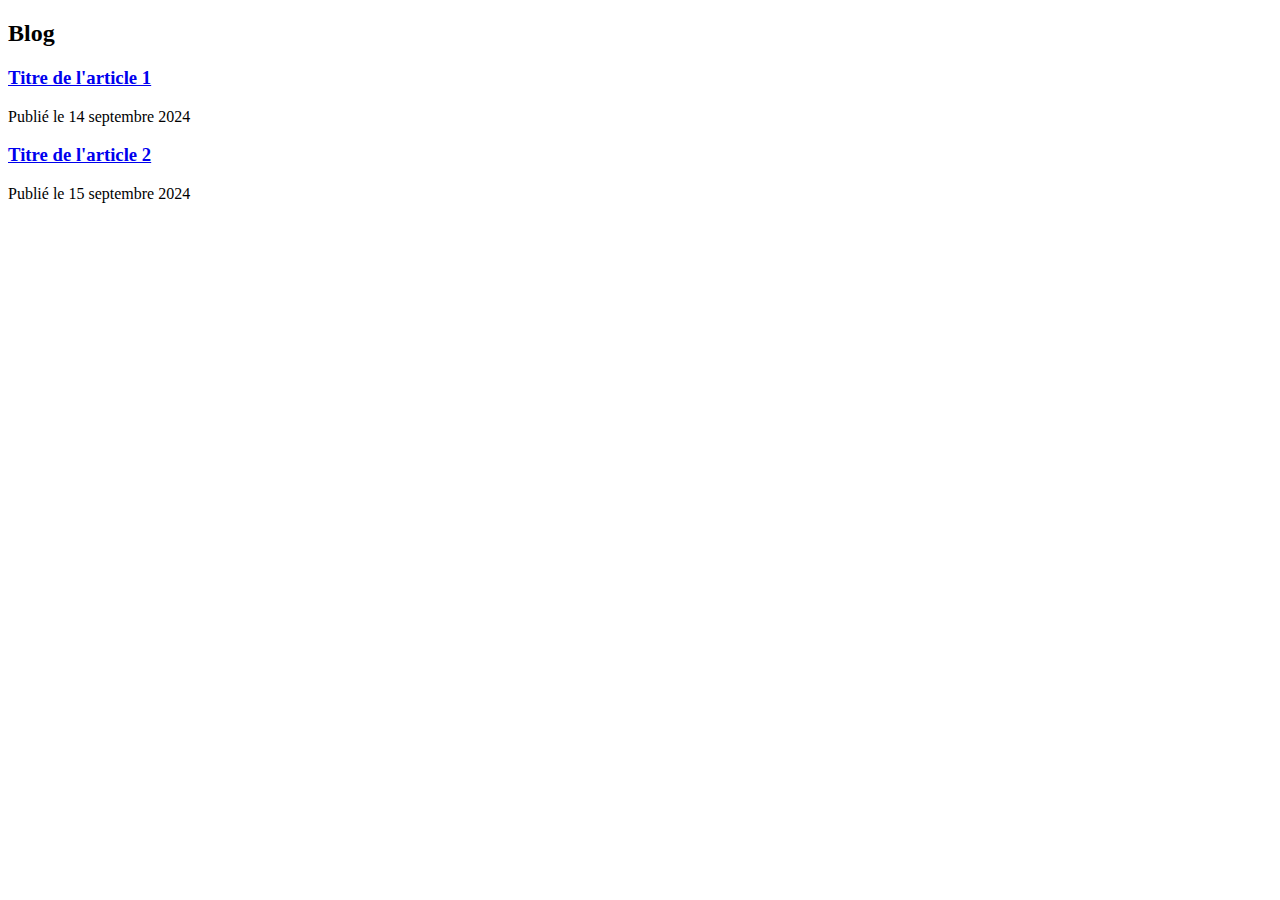
==== blog.html @ 428eec0d "update" ====
<!-- blog.html -->
<!DOCTYPE html>
<html lang="fr">
<head>
    <meta charset="UTF-8">
    <meta name="viewport" content="width=device-width, initial-scale=1.0">
    <title>Blog - Elia</title>
    <link rel="stylesheet" href="style.css">
    <script src="blog.js" defer></script>
</head>
<body>
    <header>
        <!-- Même en-tête que page_accueil.html -->
    </header>
    <main>
        <h2>Blog</h2>
        <div id="blog-entries"></div>
    </main>
</body>
</html>
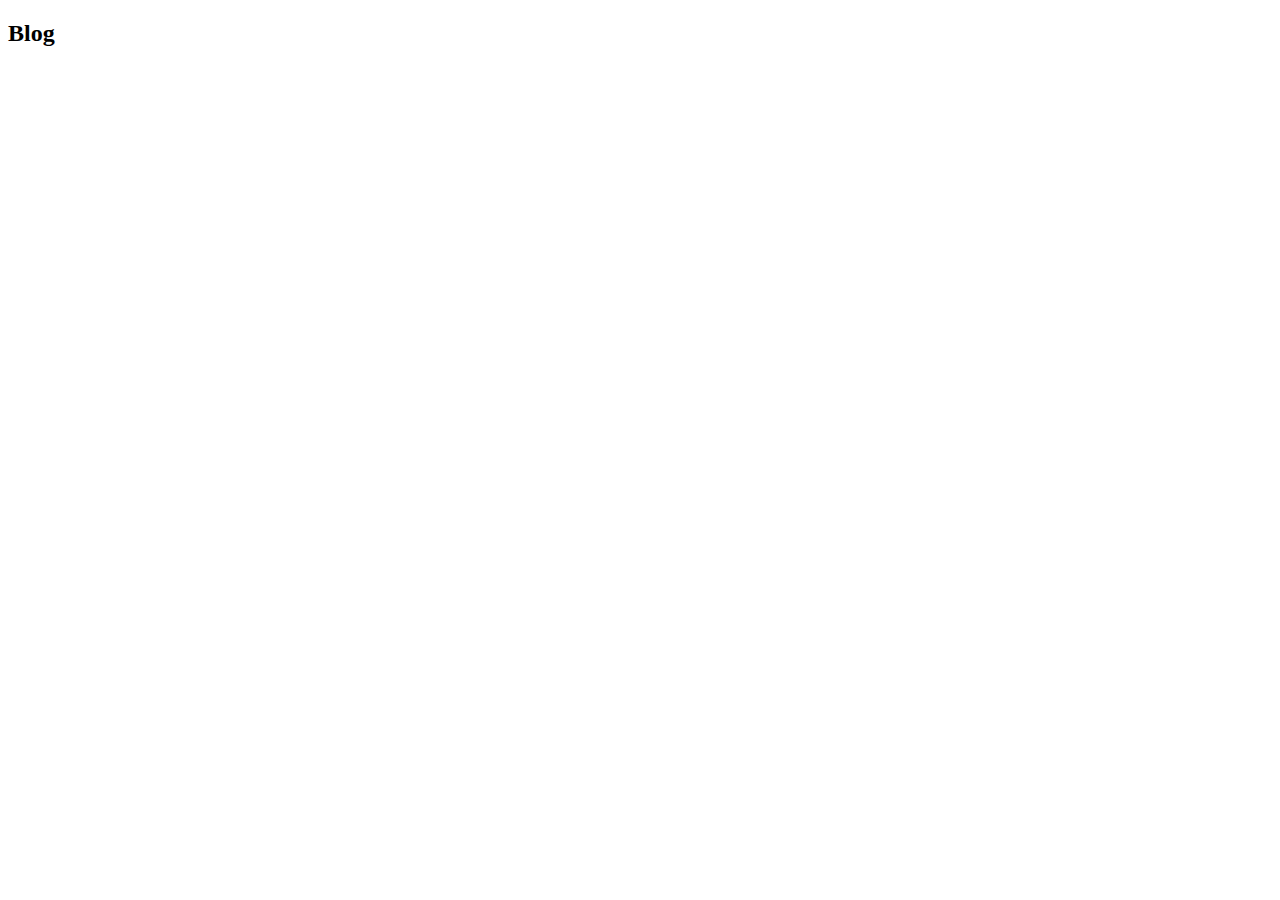
==== commit 093afa66: "update" ====
--- a/blog.html
+++ b/blog.html
@@ -5,16 +5,20 @@
     <meta charset="UTF-8">
     <meta name="viewport" content="width=device-width, initial-scale=1.0">
     <title>Blog - Elia</title>
-    <link rel="stylesheet" href="style.css">
-    <script src="blog.js" defer></script>
+    <link rel="stylesheet" href="css/style.css">
+    <script src="script/blog.js" defer></script>
 </head>
 <body>
-    <header>
-        <!-- Même en-tête que page_accueil.html -->
-    </header>
+    <head>
+        <meta charset="UTF-8">
+        <meta name="viewport" content="width=device-width, initial-scale=1.0">
+        <title>Titre de l'article - Blog de Elia</title>
+        <link rel="stylesheet" href="css/style.css">
+        <script src="script/header.js"></script>
+    </head>
     <main>
         <h2>Blog</h2>
-        <div id="blog-entries"></div>
+        <div id="blog-entries" class="blog-entries"></div>
     </main>
 </body>
 </html>